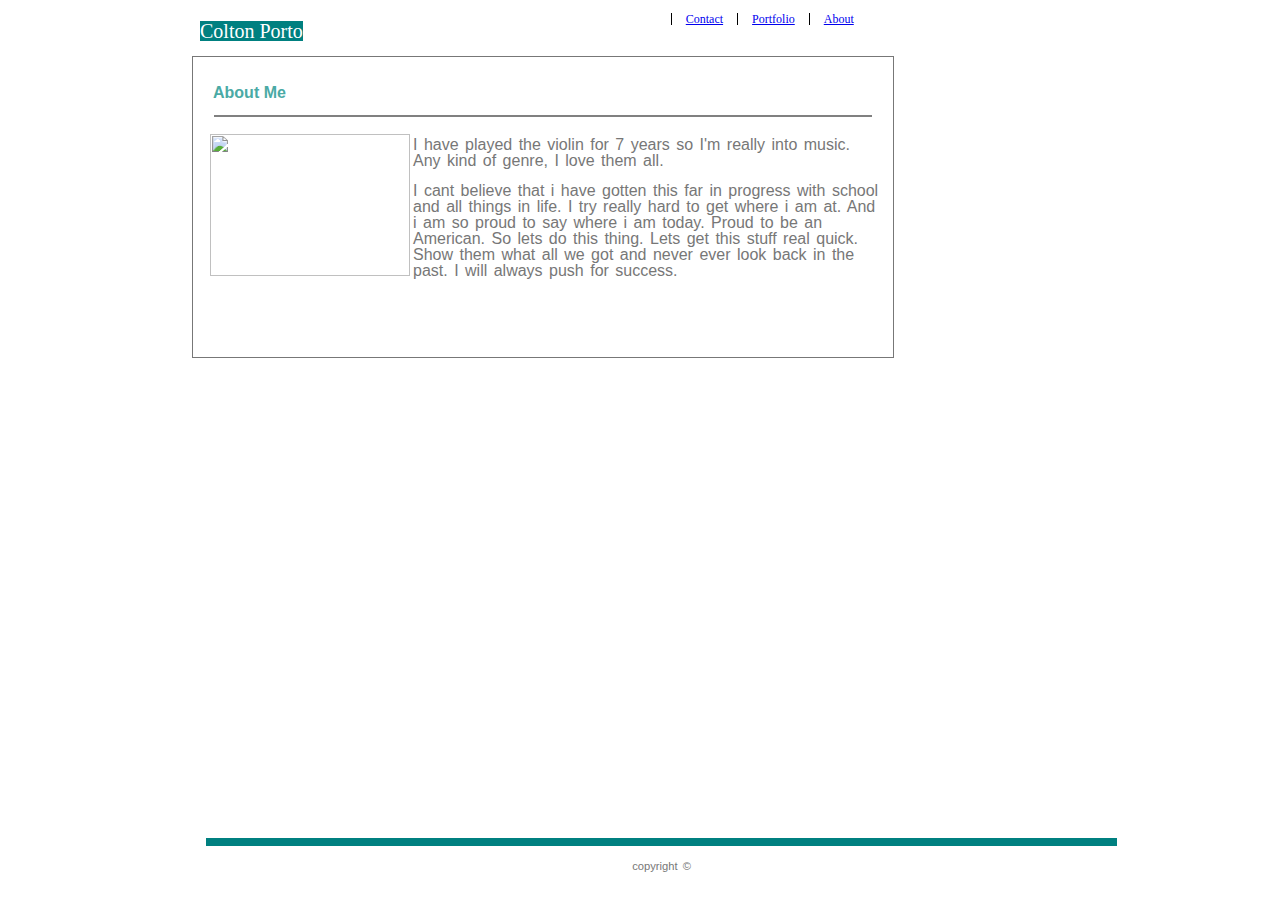
==== index.html @ 608ff1a3 "First commit" ====
<!DOCTYPE html>
<html>
    <head>
        <title>Colton Porto</title>
                <link rel="stylesheet" href="./assets/css/reset.css">       
                <link rel="stylesheet" href="./assets/css/style.css">
                <meta charset="UTF-8">
                <meta name="viewport" content="width=device-width, initial-scale=1.0">
                <meta http-equiv="X-UA-Compatible" content="ie=edge">
                <html lang="en"></html>
    </head>

    
    
    <body id=aboutbody>
            <header width="960px">
                    <ul>
                        <a id="name">Colton Porto</li>
                        <a href="index.html" id="about">About</a>
                        <a href="portfolio.html" id="portfolio">Portfolio</a>
                        <a href="contact.html" id="contact">Contact</a>
                    </ul>
                </header>
        <div class="container">
                     <h1>About Me</h1>
                     <img src="https://scontent.fhou1-1.fna.fbcdn.net/v/t1.0-9/21432825_1559770937415645_5782109430674507757_n.jpg?_nc_cat=104&_nc_ht=scontent.fhou1-1.fna&oh=3844db144818160fc6b99403a82f0b62&oe=5D2245C1" width="200" height="142">
                                <p class="first">   I have played the violin for 7 years so I'm really into music. Any kind of genre, I love them all. </p>
                                <p class="second:">     I cant believe that i have gotten this far in progress with school and all things in life. I try really hard to get where i am at. And i am so proud to say where i am today. Proud to be an American. So lets do this thing. Lets get this stuff real quick. Show them what all we got and never ever look back in the past. I will always push for success.</p>                   
        </div>                    
    </body>
    <footer<>
            <p id="copyright">copyright &copy;</p>
    </footer>
</html>
---- assets/css/style.css ----
#aboutbody {
    background: url(https://www.toptal.com/designers/subtlepatterns/patterns/ep_naturalwhite.zip);
    margin:0;
    font-family: 'Times New Roman', Times, serif;
    font-size: 12;
    color:#777777;
    border-color: #dddddd;
    padding-right: 33.3%;
    padding-left: 15%;
    font-family:'Arial', 'Helvetica Neue', Helvetica, sans-serif;

    
}
#name {
    background-color: teal;
    border-style: solid;
    border-width: 8px;
    color:#ffffff;
    float: left;
    font-size: 20px;
    margin: 0 auto;


}

header {
    background-color: #ffffff;
    border-color: #cccccc;
    padding-top: 2%;
    padding-bottom: 2%;
    font-family: "Georgia", Times, 'Times New Roman', serif;
    height: 30px;
}

#about, #portfolio, #contact {
    float: right;
    font-size: 12px;
    border-left: solid;
    border-color: black;
    border-width: 1px;
    margin-left: 14px;
    padding-left: 14px;
}

h1 {
    color:#4aaaa5;
    padding-top: 4%;
    padding-bottom: 0%;
    font-weight: bold;
    margin: 0px;
    padding-left: 20px;

}

.container {

    border-style: solid; 
    width: 700px;
    height: 300px;
    border-width: 1px;
    float: left;
    
}
img {
    float: left;
    margin: 3px;
    padding-left: 14px;
    padding-top: 30px;
}

footer {
    height: 300px;
    width: 100%;
    border-top: 8px;
    display: block;
    position: relative;
    border-style: solid;
    border-width: 8px;
    border-top-color: teal;
    border-color: black; 
    margin-left: 12px;  
}
#copyright {
    line-height: 40px;
    font-size: 0.7em;
    text-align: center;
    bottom: 0;
    position: absolute;
    padding-bottom: 0%;
    border-top-style: solid;
    border-width: 8px;
    border-color: teal;
    padding-left: 33.3%;
    padding-right: 33.3%;

}

p {
   word-spacing: 2px;
   margin: 14px;
}
 .first {
    border-top-style: solid;
    border-width: 2px;
    border-color: grey;
    padding-top: 20px;
    margin-left: 3%;
    margin-right: 3%;
    
}
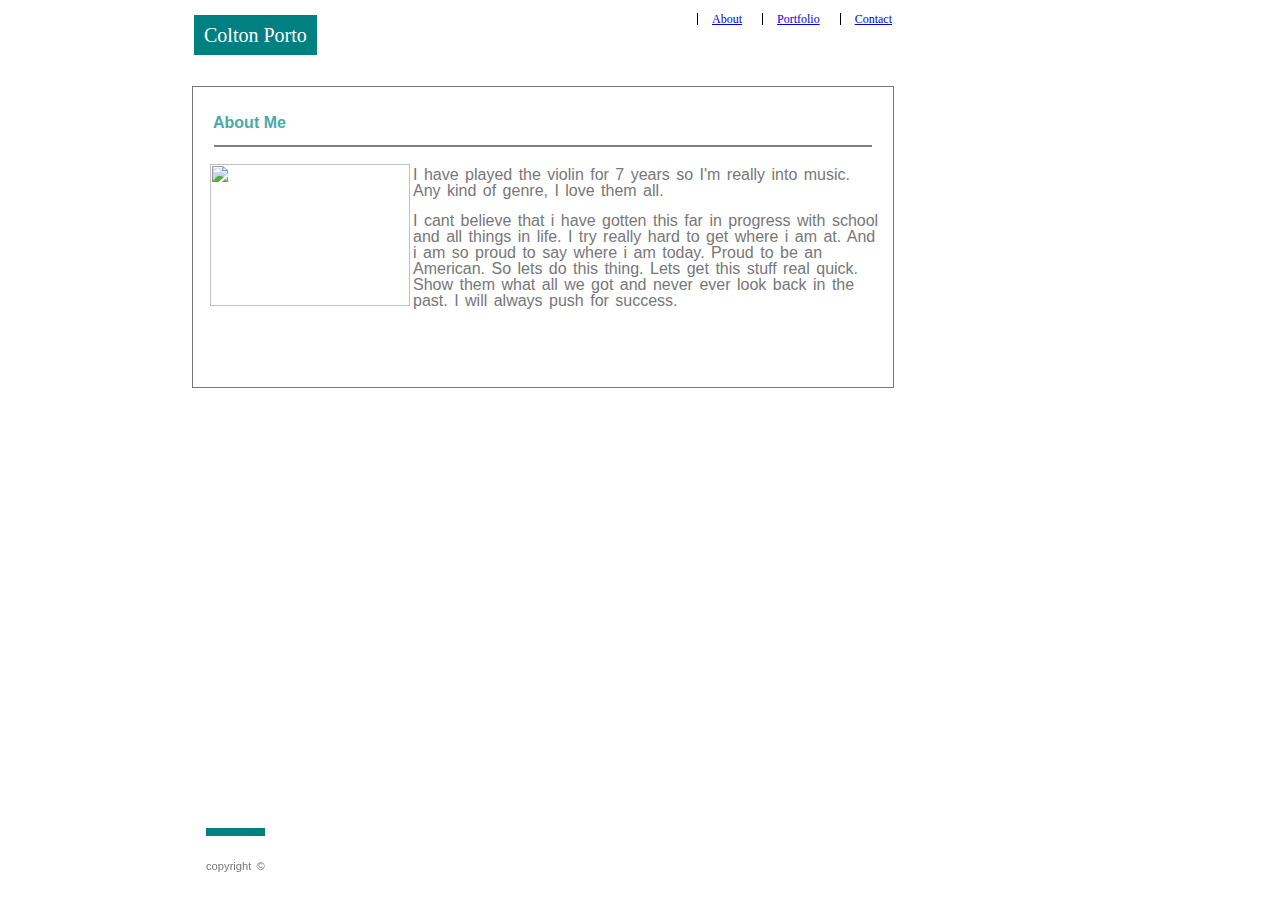
==== commit ed3ca66f: "comment box" ====
--- a/index.html
+++ b/index.html
@@ -1,7 +1,10 @@
 <!DOCTYPE html>
 <html>
     <head>
-        <title>Colton Porto</title>
+            <section>
+                <title>Colton Porto</title>
+            </section>
+        
                 <link rel="stylesheet" href="./assets/css/reset.css">       
                 <link rel="stylesheet" href="./assets/css/style.css">
                 <meta charset="UTF-8">
@@ -9,16 +12,13 @@
                 <meta http-equiv="X-UA-Compatible" content="ie=edge">
                 <html lang="en"></html>
     </head>
-
-    
-    
-    <body id=aboutbody>
-            <header width="960px">
+    <body>
+            <header>
                     <ul>
-                        <a id="name">Colton Porto</li>
-                        <a href="index.html" id="about">About</a>
-                        <a href="portfolio.html" id="portfolio">Portfolio</a>
-                        <a href="contact.html" id="contact">Contact</a>
+                            <a id="name">Colton Porto</li>
+                                <a href="contact.html" id="contact">Contact</a>
+                                <a href="portfolio.html" id="portfolio">Portfolio</a>
+                                <a href="index.html" id="about">About</a>
                     </ul>
                 </header>
         <div class="container">
--- a/assets/css/style.css
+++ b/assets/css/style.css
@@ -1,7 +1,6 @@
 
-
-#aboutbody {
-    background: url(https://www.toptal.com/designers/subtlepatterns/patterns/ep_naturalwhite.zip);
+body {
+    background-image: url(https://images.wallpaperscraft.com/image/metal_line_stripes_light_shiny_silver_18401_1920x1080.jpg);
     margin:0;
     font-family: 'Times New Roman', Times, serif;
     font-size: 12;
@@ -16,13 +15,13 @@
 #name {
     background-color: teal;
     border-style: solid;
-    border-width: 8px;
     color:#ffffff;
     float: left;
     font-size: 20px;
-    margin: 0 auto;
-
-
+    border-width: 2px;
+    padding: 10px;
+    margin-top: 0%;
+    
 }
 
 header {
@@ -31,7 +30,10 @@
     padding-top: 2%;
     padding-bottom: 2%;
     font-family: "Georgia", Times, 'Times New Roman', serif;
-    height: 30px;
+    height: 40px;
+    width: 700px;
+    padding-right: 100%;
+    margin-right: 100%;
 }
 
 #about, #portfolio, #contact {
@@ -40,7 +42,7 @@
     border-left: solid;
     border-color: black;
     border-width: 1px;
-    margin-left: 14px;
+    margin-left: 20px;
     padding-left: 14px;
 }
 
@@ -55,12 +57,13 @@
 }
 
 .container {
-
+    margin-top: 20px;
     border-style: solid; 
     width: 700px;
     height: 300px;
     border-width: 1px;
     float: left;
+    background-color: #ffffff;
     
 }
 img {
@@ -70,31 +73,20 @@
     padding-top: 30px;
 }
 
-footer {
-    height: 300px;
-    width: 100%;
-    border-top: 8px;
-    display: block;
-    position: relative;
-    border-style: solid;
-    border-width: 8px;
-    border-top-color: teal;
-    border-color: black; 
-    margin-left: 12px;  
-}
+
 #copyright {
     line-height: 40px;
     font-size: 0.7em;
     text-align: center;
     bottom: 0;
-    position: absolute;
+    position: fixed;
     padding-bottom: 0%;
     border-top-style: solid;
     border-width: 8px;
     border-color: teal;
-    padding-left: 33.3%;
-    padding-right: 33.3%;
-
+    padding-left: 0%;
+    padding-right: 0%;
+    padding-top: 10px;
 }
 
 p {
@@ -110,4 +102,7 @@
     margin-right: 3%;
     
 }
+section {
+    flood-color: teal; 
+}
 
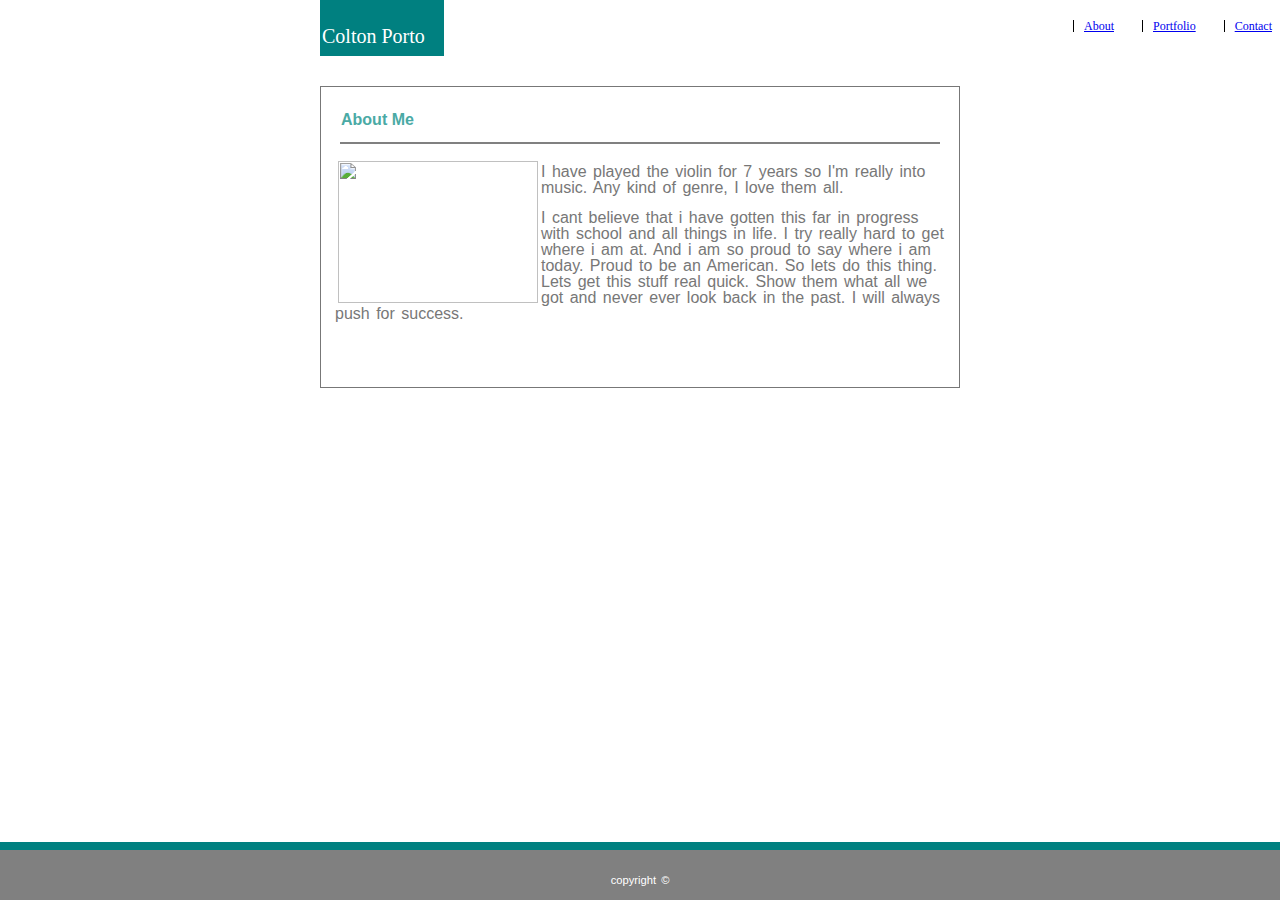
==== commit 851d6b5c: "close-to-final" ====
--- a/index.html
+++ b/index.html
@@ -22,7 +22,7 @@
                     </ul>
                 </header>
         <div class="container">
-                     <h1>About Me</h1>
+                     <h1 id="about-me">About Me</h1>
                      <img src="https://scontent.fhou1-1.fna.fbcdn.net/v/t1.0-9/21432825_1559770937415645_5782109430674507757_n.jpg?_nc_cat=104&_nc_ht=scontent.fhou1-1.fna&oh=3844db144818160fc6b99403a82f0b62&oe=5D2245C1" width="200" height="142">
                                 <p class="first">   I have played the violin for 7 years so I'm really into music. Any kind of genre, I love them all. </p>
                                 <p class="second:">     I cant believe that i have gotten this far in progress with school and all things in life. I try really hard to get where i am at. And i am so proud to say where i am today. Proud to be an American. So lets do this thing. Lets get this stuff real quick. Show them what all we got and never ever look back in the past. I will always push for success.</p>                   
--- a/assets/css/style.css
+++ b/assets/css/style.css
@@ -6,12 +6,22 @@
     font-size: 12;
     color:#777777;
     border-color: #dddddd;
-    padding-right: 33.3%;
-    padding-left: 15%;
     font-family:'Arial', 'Helvetica Neue', Helvetica, sans-serif;
+    width: 100%;
+    height: 100%    
+}
 
-    
+
+header {
+    background-color: #ffffff;
+    border-color: #cccccc;
+    font-family: "Georgia", Times, 'Times New Roman', serif;
+    height: 40px;
+    padding-bottom: 2%;
+    box-sizing: content-box;
+    width: 100%;  
 }
+
 #name {
     background-color: teal;
     border-style: solid;
@@ -19,21 +29,12 @@
     float: left;
     font-size: 20px;
     border-width: 2px;
-    padding: 10px;
-    margin-top: 0%;
-    
-}
-
-header {
-    background-color: #ffffff;
-    border-color: #cccccc;
-    padding-top: 2%;
-    padding-bottom: 2%;
-    font-family: "Georgia", Times, 'Times New Roman', serif;
-    height: 40px;
-    width: 700px;
-    padding-right: 100%;
-    margin-right: 100%;
+    margin-left: 25%;
+    padding-bottom: 8px;
+    padding-top: 24px;
+    box-sizing: content-box;
+    width: 120px;
+    border-color: teal;  
 }
 
 #about, #portfolio, #contact {
@@ -43,7 +44,9 @@
     border-color: black;
     border-width: 1px;
     margin-left: 20px;
-    padding-left: 14px;
+    padding-left: 10px;
+    margin-right: 8px;
+    margin-top: 20px;
 }
 
 h1 {
@@ -53,19 +56,19 @@
     font-weight: bold;
     margin: 0px;
     padding-left: 20px;
-
 }
 
 .container {
     margin-top: 20px;
     border-style: solid; 
-    width: 700px;
+    margin-left: 25%;
+    margin-right: 25%;
     height: 300px;
     border-width: 1px;
     float: left;
-    background-color: #ffffff;
-    
+    background-color: #ffffff;    
 }
+
 img {
     float: left;
     margin: 3px;
@@ -74,35 +77,56 @@
 }
 
 
+
 #copyright {
+    color: #ffffff;
     line-height: 40px;
     font-size: 0.7em;
     text-align: center;
     bottom: 0;
     position: fixed;
-    padding-bottom: 0%;
     border-top-style: solid;
     border-width: 8px;
     border-color: teal;
-    padding-left: 0%;
-    padding-right: 0%;
     padding-top: 10px;
+    box-sizing: content-box;
+    width: 100%;
+    margin-left: 0%;
+    background-color: grey;
+    margin-bottom: 0%;
 }
 
 p {
    word-spacing: 2px;
    margin: 14px;
 }
+
  .first {
     border-top-style: solid;
     border-width: 2px;
     border-color: grey;
     padding-top: 20px;
     margin-left: 3%;
-    margin-right: 3%;
-    
+    margin-right: 3%;   
 }
 section {
     flood-color: teal; 
 }
 
+
+#usrform, #email {
+    padding-left: 20px;
+    padding-top: 12px;
+    float: left;
+}
+#message {
+    text-align: left;
+    padding-top: 60px;
+    margin-left: 20px;
+}
+.comment-box {
+    padding-left: 20px;
+    margin-right: 10px;
+}
+
+
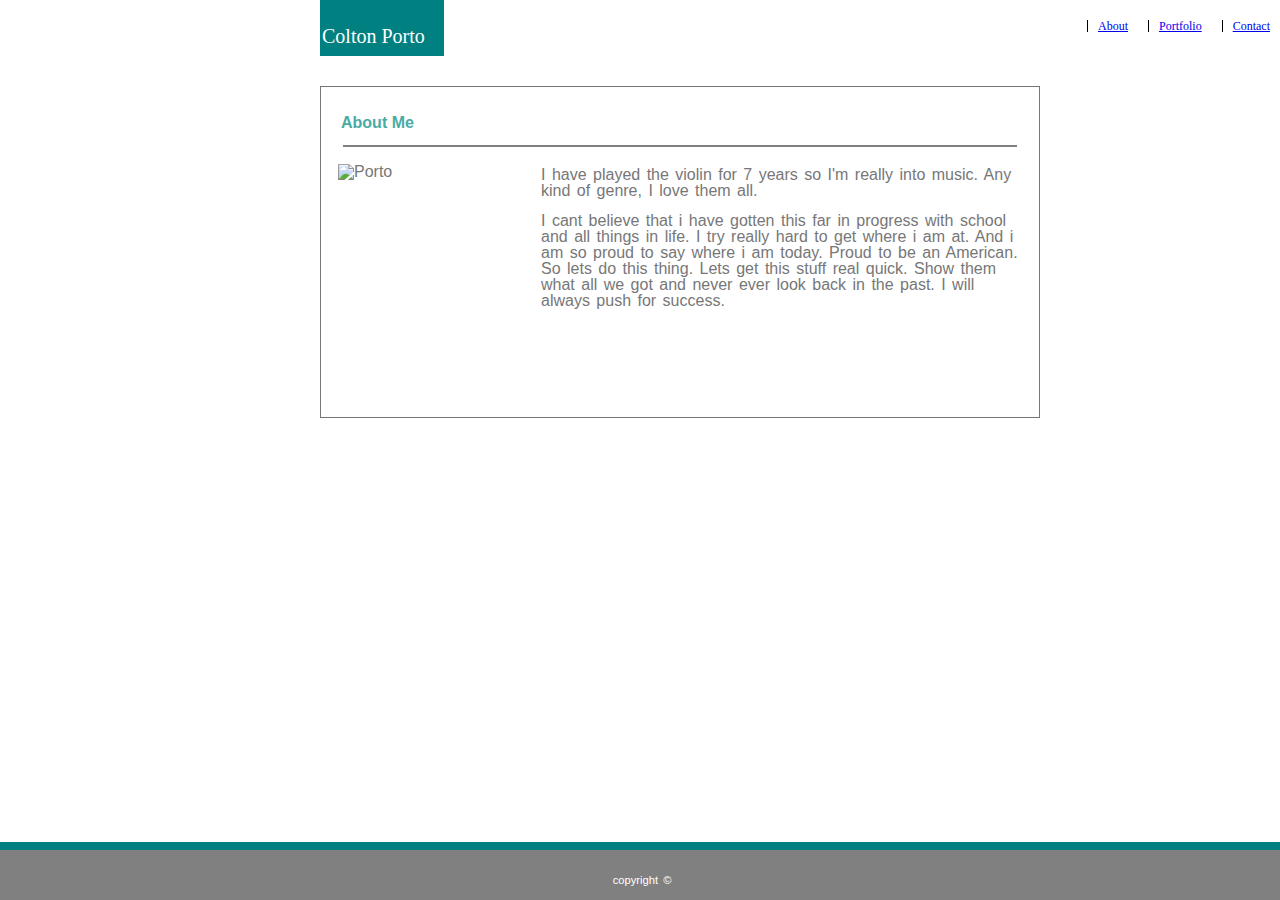
==== commit 7be38083: "few minor touches then done" ====
--- a/index.html
+++ b/index.html
@@ -1,34 +1,27 @@
 <!DOCTYPE html>
-<html>
-    <head>
-            <section>
+    <html>
+    <html lang="en"></html>
+        <head>
                 <title>Colton Porto</title>
-            </section>
-        
                 <link rel="stylesheet" href="./assets/css/reset.css">       
                 <link rel="stylesheet" href="./assets/css/style.css">
-                <meta charset="UTF-8">
-                <meta name="viewport" content="width=device-width, initial-scale=1.0">
-                <meta http-equiv="X-UA-Compatible" content="ie=edge">
-                <html lang="en"></html>
-    </head>
-    <body>
-            <header>
-                    <ul>
-                            <a id="name">Colton Porto</li>
+                
+        </head>
+                <body>
+                    <header>
+                                <a id="name">Colton Porto</a>
                                 <a href="contact.html" id="contact">Contact</a>
                                 <a href="portfolio.html" id="portfolio">Portfolio</a>
                                 <a href="index.html" id="about">About</a>
-                    </ul>
-                </header>
-        <div class="container">
-                     <h1 id="about-me">About Me</h1>
-                     <img src="https://scontent.fhou1-1.fna.fbcdn.net/v/t1.0-9/21432825_1559770937415645_5782109430674507757_n.jpg?_nc_cat=104&_nc_ht=scontent.fhou1-1.fna&oh=3844db144818160fc6b99403a82f0b62&oe=5D2245C1" width="200" height="142">
-                                <p class="first">   I have played the violin for 7 years so I'm really into music. Any kind of genre, I love them all. </p>
-                                <p class="second:">     I cant believe that i have gotten this far in progress with school and all things in life. I try really hard to get where i am at. And i am so proud to say where i am today. Proud to be an American. So lets do this thing. Lets get this stuff real quick. Show them what all we got and never ever look back in the past. I will always push for success.</p>                   
-        </div>                    
-    </body>
-    <footer<>
+                    </header>
+                                <div class="container">
+                                        <h1>About Me</h1>
+                                                <img src="https://scontent.fhou1-1.fna.fbcdn.net/v/t1.0-9/21432825_1559770937415645_5782109430674507757_n.jpg?_nc_cat=104&_nc_ht=scontent.fhou1-1.fna&oh=3844db144818160fc6b99403a82f0b62&oe=5D2245C1" alt="Porto" width="200" height="142">
+                                                    <p class="first">   I have played the violin for 7 years so I'm really into music. Any kind of genre, I love them all. </p>
+                                                            <p class="second:">     I cant believe that i have gotten this far in progress with school and all things in life. I try really hard to get where i am at. And i am so proud to say where i am today. Proud to be an American. So lets do this thing. Lets get this stuff real quick. Show them what all we got and never ever look back in the past. I will always push for success.</p>                   
+                        </div>
+                </body>                    
+    <footer>
             <p id="copyright">copyright &copy;</p>
     </footer>
-</html>+    </html>--- a/assets/css/style.css
+++ b/assets/css/style.css
@@ -43,9 +43,9 @@
     border-left: solid;
     border-color: black;
     border-width: 1px;
-    margin-left: 20px;
+    margin-left: 10px;
     padding-left: 10px;
-    margin-right: 8px;
+    margin-right: 10px;
     margin-top: 20px;
 }
 
@@ -66,7 +66,10 @@
     height: 300px;
     border-width: 1px;
     float: left;
-    background-color: #ffffff;    
+    background-color: #ffffff;
+    padding-bottom: 30px;
+    margin-right: 240px;
+    
 }
 
 img {
@@ -75,8 +78,6 @@
     padding-left: 14px;
     padding-top: 30px;
 }
-
-
 
 #copyright {
     color: #ffffff;
@@ -99,6 +100,7 @@
 p {
    word-spacing: 2px;
    margin: 14px;
+   padding-left: 2px;
 }
 
  .first {
@@ -118,6 +120,7 @@
     padding-left: 20px;
     padding-top: 12px;
     float: left;
+    margin-right:4px;
 }
 #message {
     text-align: left;
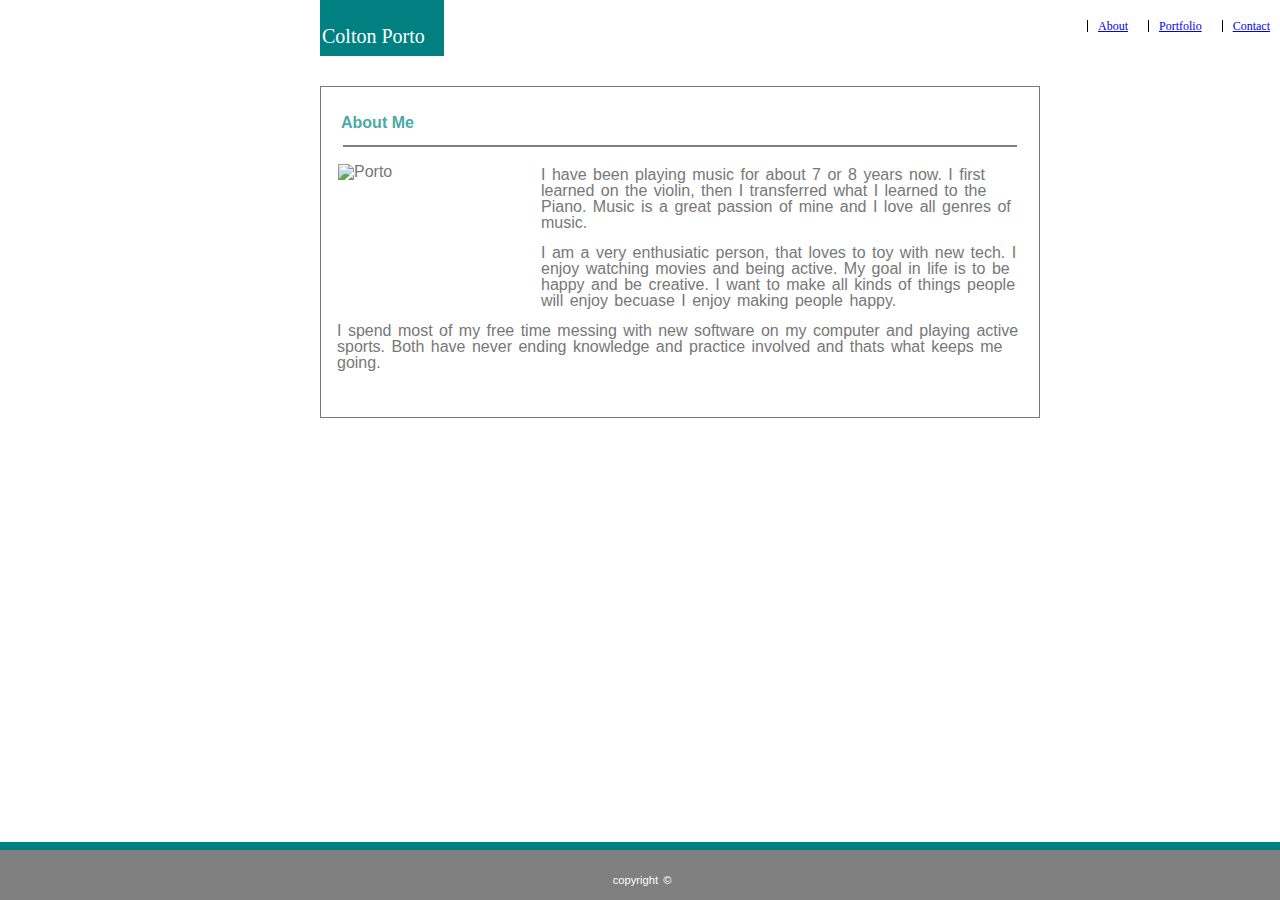
==== commit 2ba02e43: "Final" ====
--- a/index.html
+++ b/index.html
@@ -1,11 +1,10 @@
 <!DOCTYPE html>
-    <html>
-    <html lang="en"></html>
-        <head>
+    <html lang="en">
+    <head>
                 <title>Colton Porto</title>
                 <link rel="stylesheet" href="./assets/css/reset.css">       
                 <link rel="stylesheet" href="./assets/css/style.css">
-                
+                <meta charset="UTF-8">  
         </head>
                 <body>
                     <header>
@@ -17,11 +16,12 @@
                                 <div class="container">
                                         <h1>About Me</h1>
                                                 <img src="https://scontent.fhou1-1.fna.fbcdn.net/v/t1.0-9/21432825_1559770937415645_5782109430674507757_n.jpg?_nc_cat=104&_nc_ht=scontent.fhou1-1.fna&oh=3844db144818160fc6b99403a82f0b62&oe=5D2245C1" alt="Porto" width="200" height="142">
-                                                    <p class="first">   I have played the violin for 7 years so I'm really into music. Any kind of genre, I love them all. </p>
-                                                            <p class="second:">     I cant believe that i have gotten this far in progress with school and all things in life. I try really hard to get where i am at. And i am so proud to say where i am today. Proud to be an American. So lets do this thing. Lets get this stuff real quick. Show them what all we got and never ever look back in the past. I will always push for success.</p>                   
-                        </div>
-                </body>                    
-    <footer>
-            <p id="copyright">copyright &copy;</p>
-    </footer>
-    </html>+                                                    <p class="first"> I have been playing music for about 7 or 8 years now. I first learned on the violin, then I transferred what I learned to the Piano. Music is a great passion of mine and I love all genres of music. </p>
+                                                            <p class="second:"> I am a very enthusiatic person, that loves to toy with new tech. I enjoy watching movies and being active. My goal in life is to be happy and be creative. I want to make all kinds of things people will enjoy becuase I enjoy making people happy. </p>                   
+                                                                <p class="third"> I spend most of my free time messing with new software on my computer and playing active sports. Both have never ending knowledge and practice involved and thats what keeps me going.</p>
+                                                        </div>
+                        <footer>
+                                <p id="copyright">copyright &copy;</p>
+                        </footer>
+                </body>                   
+</html>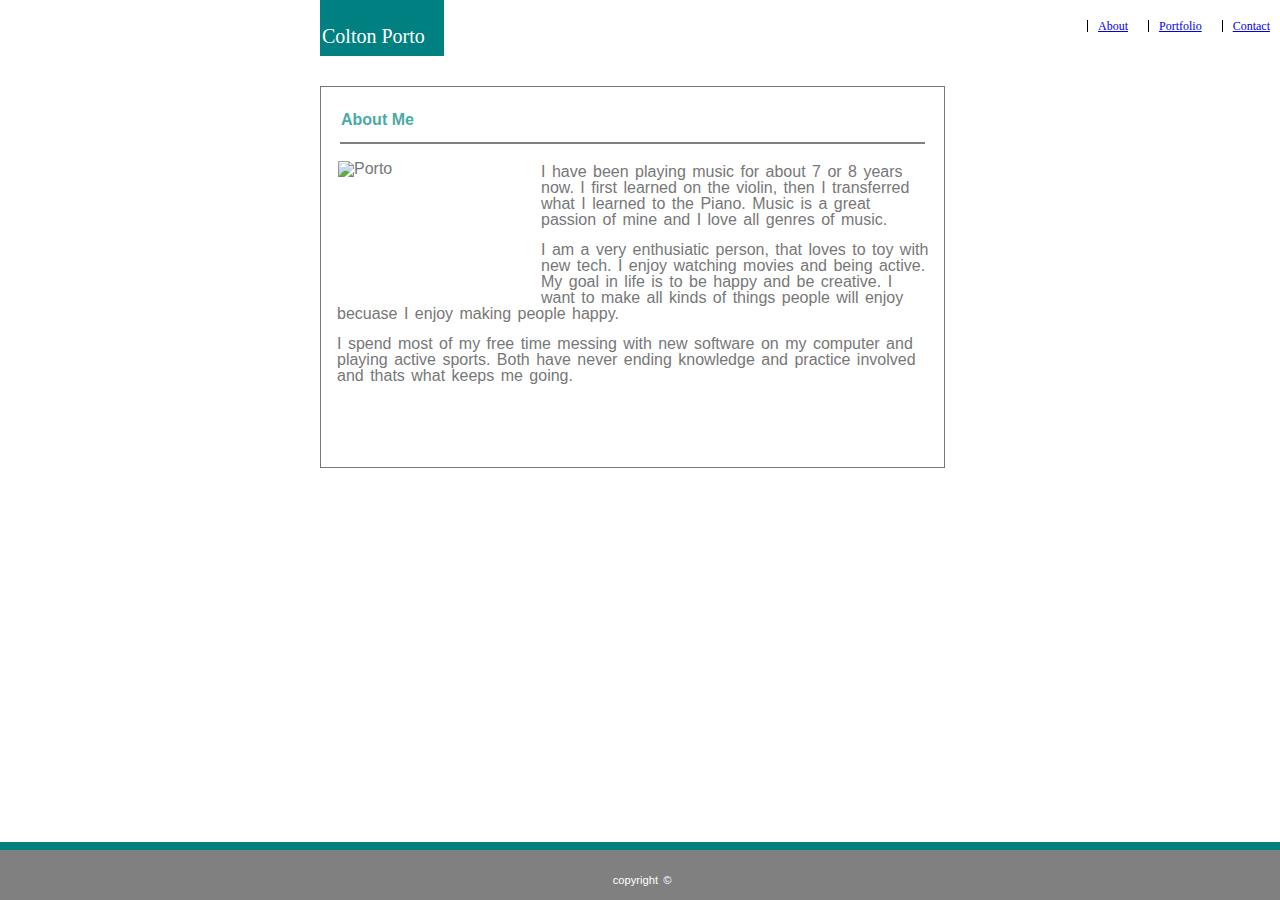
==== commit e2fd9be9: "mobile positioning" ====
--- a/index.html
+++ b/index.html
@@ -4,7 +4,8 @@
                 <title>Colton Porto</title>
                 <link rel="stylesheet" href="./assets/css/reset.css">       
                 <link rel="stylesheet" href="./assets/css/style.css">
-                <meta charset="UTF-8">  
+                <meta charset="UTF-8"> 
+                <link href="https://fonts.googleapis.com/css?family=Playfair+Display" rel="stylesheet">
         </head>
                 <body>
                     <header>
--- a/assets/css/style.css
+++ b/assets/css/style.css
@@ -69,6 +69,8 @@
     background-color: #ffffff;
     padding-bottom: 30px;
     margin-right: 240px;
+    max-width: 70ch;
+    height: 350px;
     
 }
 
@@ -111,6 +113,10 @@
     margin-left: 3%;
     margin-right: 3%;   
 }
+
+.second {
+    margin-bottom: 8px;
+}
 section {
     flood-color: teal; 
 }
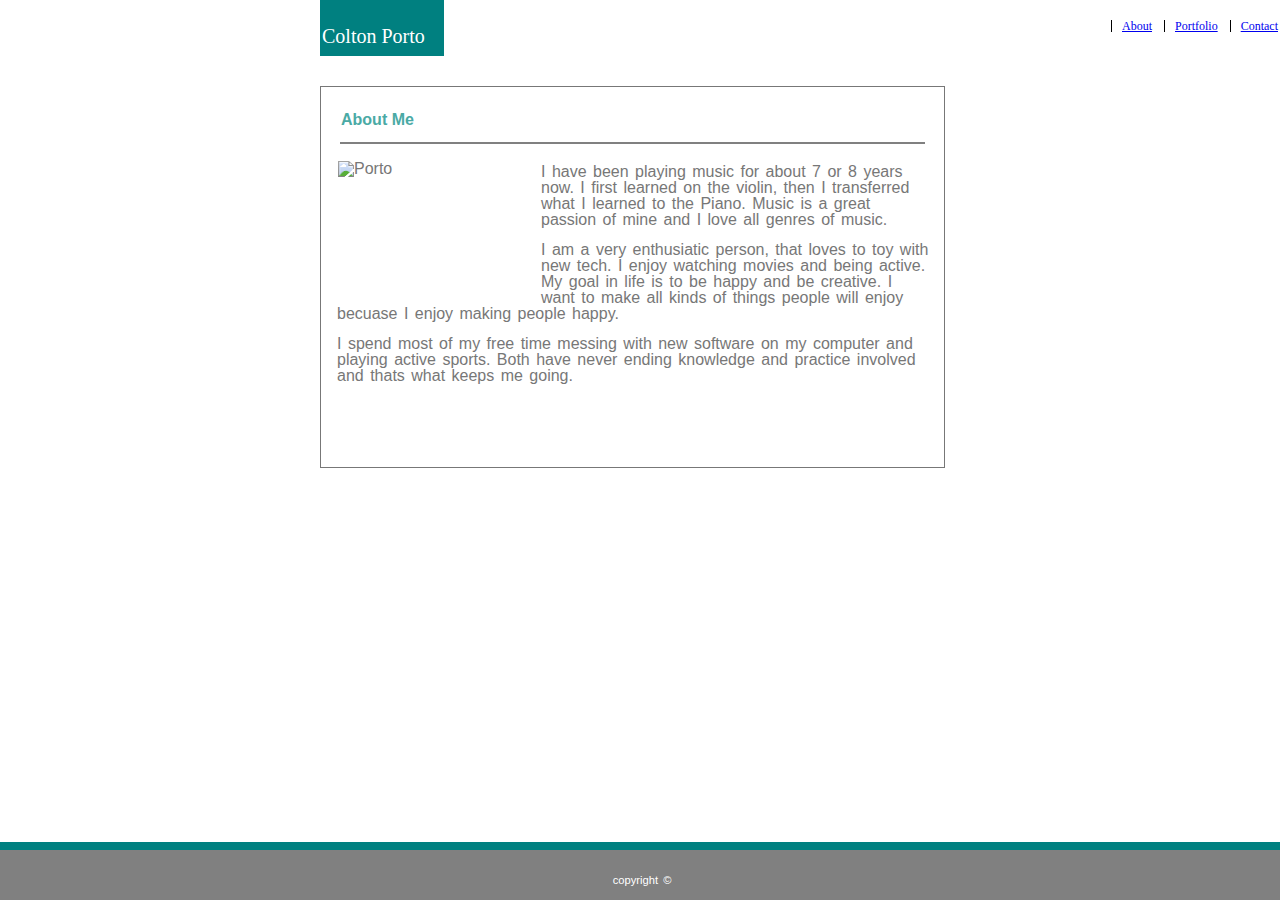
==== commit e33bfc50: "first" ====
--- a/index.html
+++ b/index.html
@@ -21,7 +21,7 @@
                                                             <p class="second:"> I am a very enthusiatic person, that loves to toy with new tech. I enjoy watching movies and being active. My goal in life is to be happy and be creative. I want to make all kinds of things people will enjoy becuase I enjoy making people happy. </p>                   
                                                                 <p class="third"> I spend most of my free time messing with new software on my computer and playing active sports. Both have never ending knowledge and practice involved and thats what keeps me going.</p>
                                                         </div>
-                        <footer>
+                        <footer margin-left="4px">
                                 <p id="copyright">copyright &copy;</p>
                         </footer>
                 </body>                   
--- a/assets/css/style.css
+++ b/assets/css/style.css
@@ -45,7 +45,7 @@
     border-width: 1px;
     margin-left: 10px;
     padding-left: 10px;
-    margin-right: 10px;
+    margin-right: 2px;
     margin-top: 20px;
 }
 
@@ -138,4 +138,16 @@
     margin-right: 10px;
 }
 
+a:hover {
+    background: teal;
+    color: red;
+    padding: 4px;
+}
 
+img:hover {
+    background: teal;
+    color: red;
+    padding: 6px;
+}
+
+
